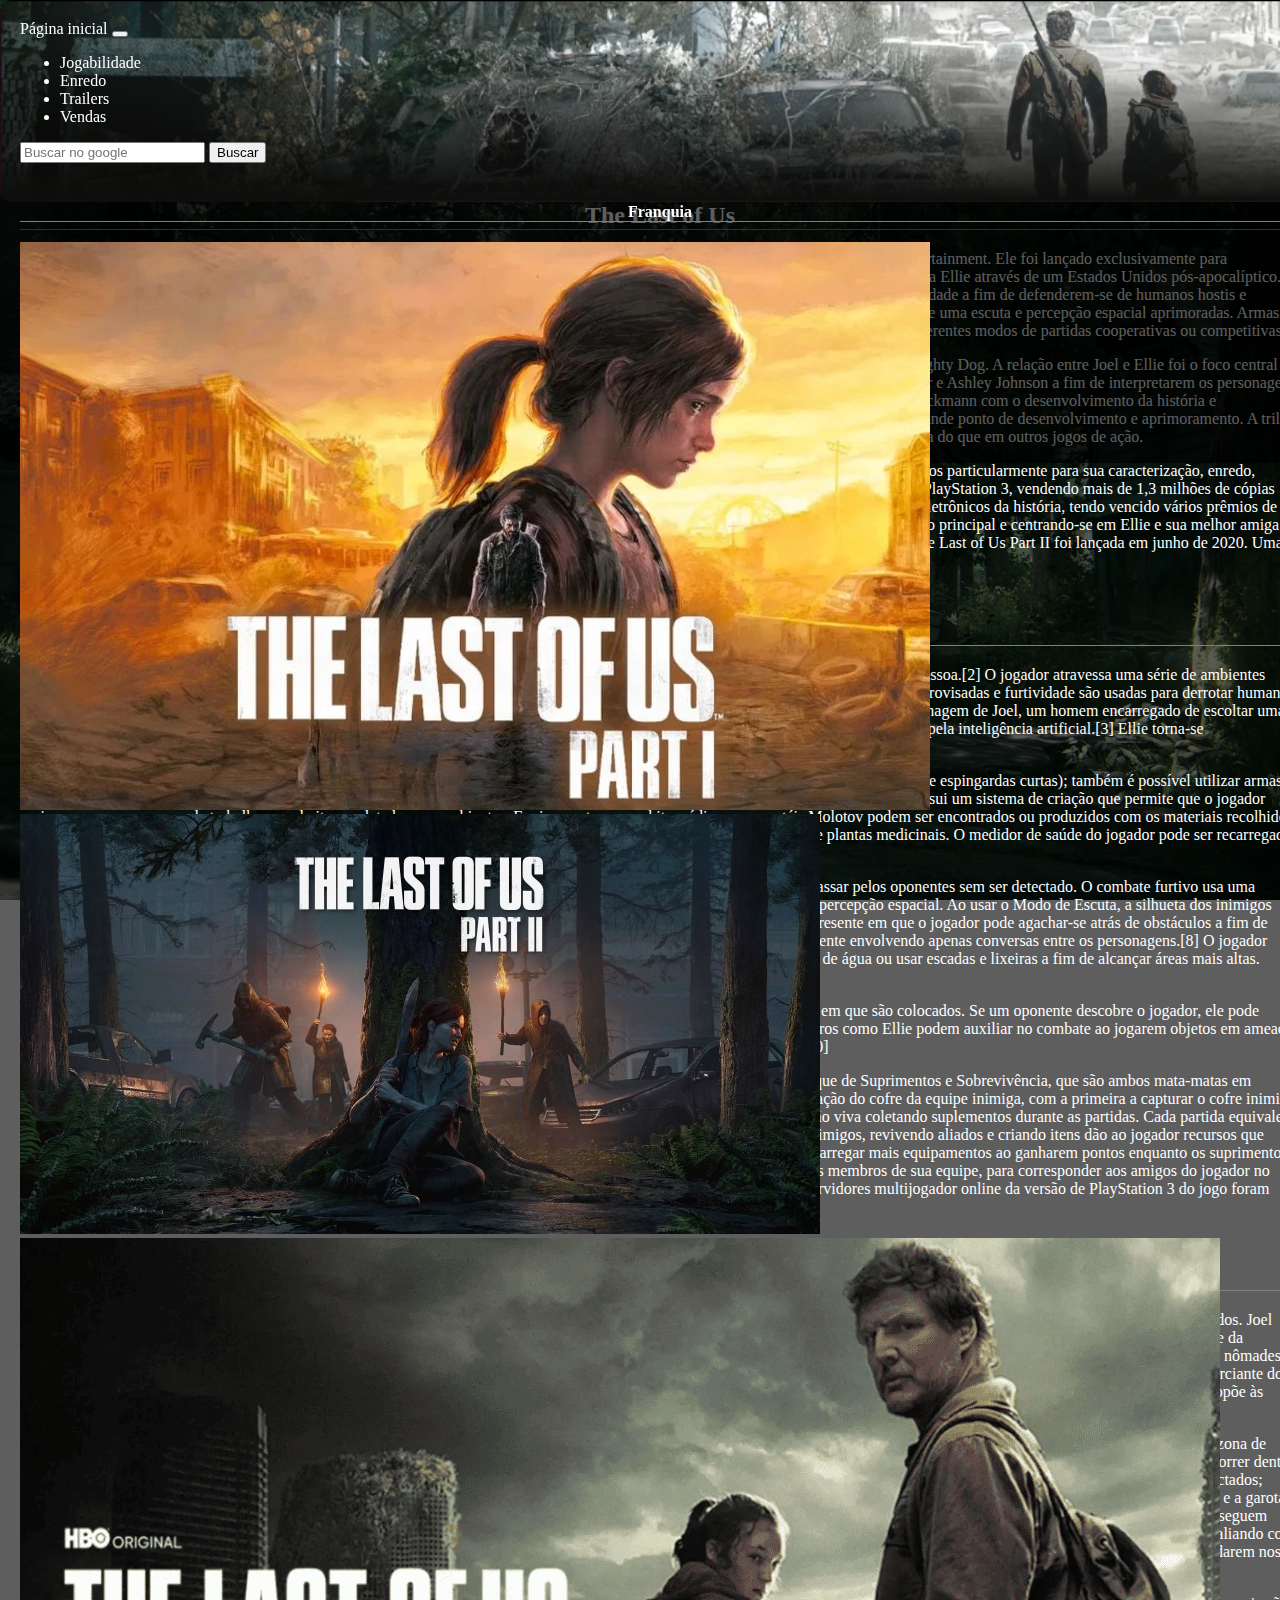
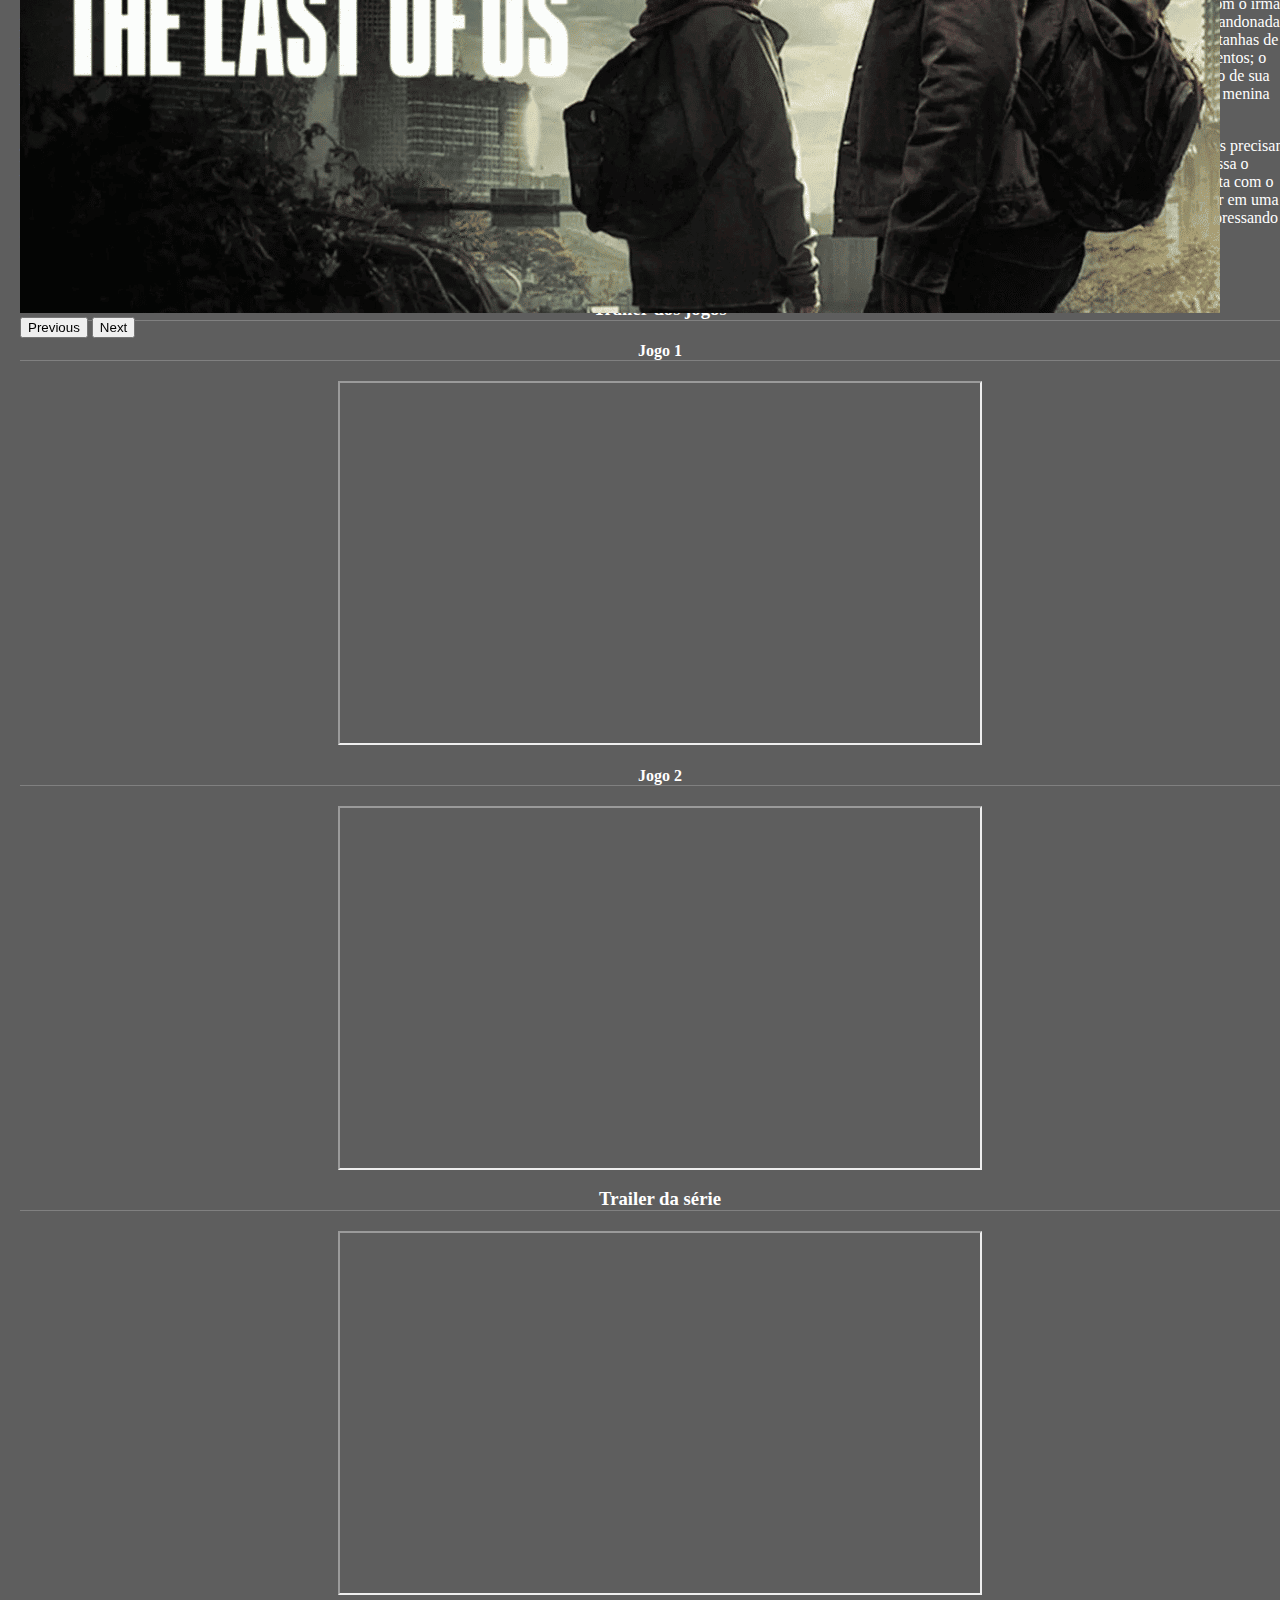
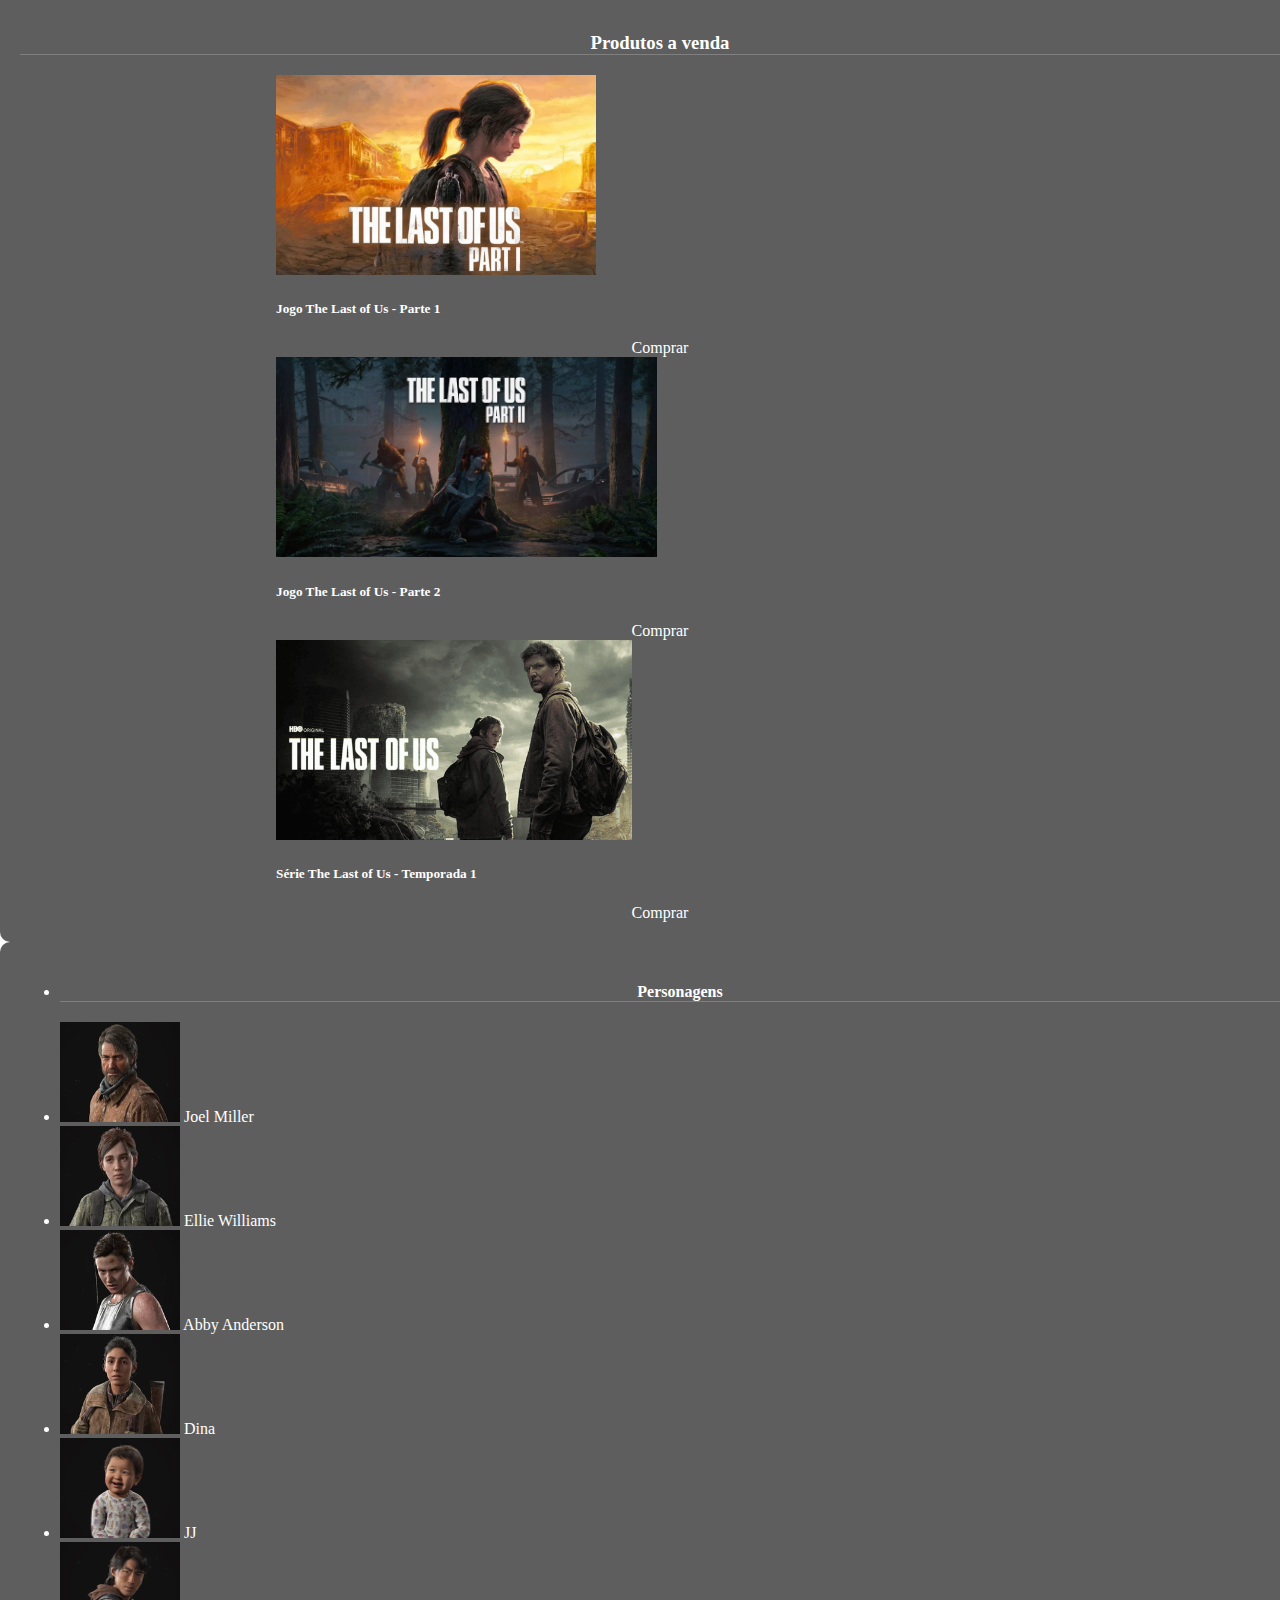
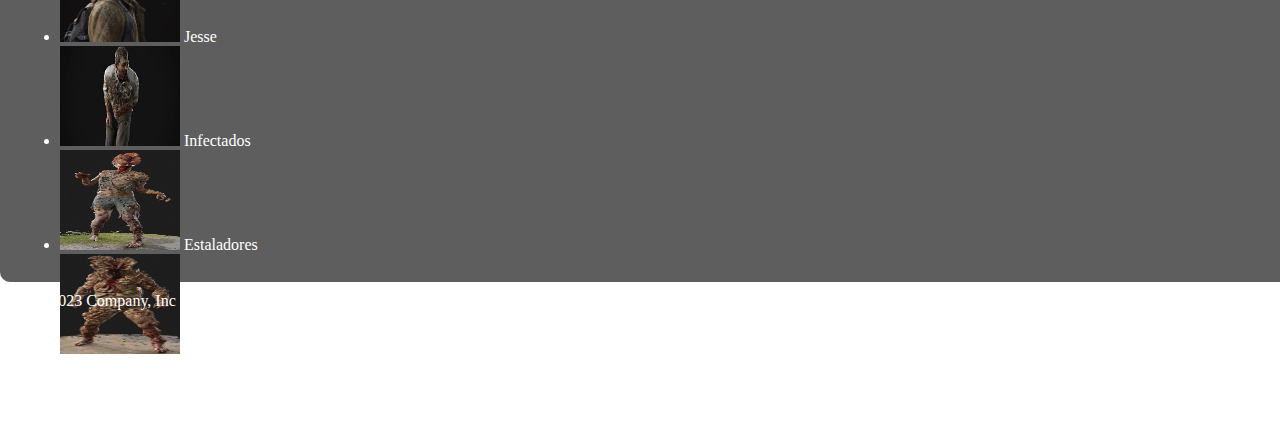
==== index.html @ 2c855636 "Site concluido" ====
<!DOCTYPE html>
<html lang="pt-br">

<head>
    <meta charset="UTF-8">
    <meta name="viewport" content="width=device-width, initial-scale=1.0">
    <title>Document</title>
    <link href="https://cdn.jsdelivr.net/npm/bootstrap@5.3.2/dist/css/bootstrap.min.css" rel="stylesheet"
        integrity="sha384-T3c6CoIi6uLrA9TneNEoa7RxnatzjcDSCmG1MXxSR1GAsXEV/Dwwykc2MPK8M2HN" crossorigin="anonymous">
    <link rel="stylesheet" href="style.css">
</head>

<body>

    <div class="container-fluid">
        <div class="row">
            <header>
                <nav class="navbar navbar-expand-lg img-fluid">
                    <div class="container-fluid">
                        <a class="navbar-brand" href="#">Página inicial</a>
                        <button class="navbar-toggler" type="button" data-bs-toggle="collapse"
                            data-bs-target="#navbarSupportedContent" aria-controls="navbarSupportedContent"
                            aria-expanded="false" aria-label="Toggle navigation">
                            <span class="navbar-toggler-icon"></span>
                        </button>
                        <div class="collapse navbar-collapse" id="navbarSupportedContent">
                            <ul class="navbar-nav me-auto mb-2 mb-lg-0">
                                <li class="nav-item">
                                    <a class="nav-link active" onclick="scrollParaElemento('jogabilidade')"
                                        aria-current="page" href="#">Jogabilidade</a>
                                </li>
                                <li class="nav-item">
                                    <a class="nav-link active" onclick="scrollParaElemento('enredo')"
                                        aria-current="page" href="#">Enredo</a>
                                </li>
                                <li class="nav-item">
                                    <a class="nav-link active" onclick="scrollParaElemento('trailer')"
                                        aria-current="page" href="#">Trailers</a>
                                </li>
                                <li class="nav-item">
                                    <a class="nav-link active" onclick="scrollParaElemento('vendas')"
                                        aria-current="page" href="#">Vendas</a>
                                </li>
                            </ul>
                            <form class="d-flex" role="search" action="http://www.google.com/search" method="get">
                                <input class="form-control me-2" type="text" placeholder="Buscar no google"
                                    aria-label="Search" id="ali" name="q">
                                <button class="btn btn-secondary" type="submit" value="lang_pt">Buscar</button>
                            </form>
                        </div>
                    </div>
                </nav>

            </header>
        </div>

        <div class="container-fluid">
            <div class="row linha-2">
                <nav class="col-md-2 border border-secondary">
                    <h4 class="text-center">Franquia</h4>
                    <div id="carouselExampleInterval" class="carousel slide" data-bs-ride="carousel">
                        <div class="carousel-inner">
                            <div class="carousel-item active" data-bs-interval="10000">
                                <img src="./assets/jogo_pt1.webp" class="d-block w-100" alt="Jogo TLOU parte 1">
                            </div>
                            <div class="carousel-item" data-bs-interval="2000">
                                <img src="./assets/jogo_pt2.webp" class="d-block w-100" alt="Jogo TLOU parte 2">
                            </div>
                            <div class="carousel-item">
                                <img src="./assets/serie_tlou.png" class="d-block w-100" alt="Serie TLOU 1 temporada">
                            </div>
                        </div>
                        <button class="carousel-control-prev" type="button" data-bs-target="#carouselExampleInterval"
                            data-bs-slide="prev">
                            <span class="carousel-control-prev-icon" aria-hidden="true"></span>
                            <span class="visually-hidden">Previous</span>
                        </button>
                        <button class="carousel-control-next" type="button" data-bs-target="#carouselExampleInterval"
                            data-bs-slide="next">
                            <span class="carousel-control-next-icon" aria-hidden="true"></span>
                            <span class="visually-hidden">Next</span>
                        </button>
                    </div>

                </nav>

                <main class="col-md-8 offset-md-2 border border-secondary">
                    <h2>The Last of Us</h2>

                    <p>The Last of Us é um jogo eletrônico de ação-aventura e sobrevivência desenvolvido pela Naughty
                        Dog e
                        publicado pela Sony Computer Entertainment. Ele foi lançado exclusivamente para PlayStation 3 em
                        14
                        de
                        junho de 2013. Na história, os jogadores controlam Joel, um homem encarregado de escoltar uma
                        adolescente chamada Ellie através de um Estados Unidos pós-apocalíptico. The Last of Us é jogado
                        a
                        partir de uma perspectiva em terceira pessoa, com os jogadores usando armas de fogo, armas
                        improvisadas
                        e furtividade a fim de defenderem-se de humanos hostis e criaturas canibalísticas infectadas por
                        uma
                        mutação do fungo Cordyceps. Um "Modo de Escuta" permite a localização de inimigos por meio de
                        uma
                        escuta
                        e percepção espacial aprimoradas. Armas podem ser melhoradas usando itens recolhidos do
                        ambiente. Há
                        um
                        modo multijogador online em que até oito jogadores podem entrar em diferentes modos de partidas
                        cooperativas ou competitivas.</p>

                    <p>O desenvolvimento de The Last of Us começou em 2009 logo depois da finalização de Uncharted 2:
                        Among
                        Thieves, o título anterior da Naughty Dog. A relação entre Joel e Ellie foi o foco central do
                        jogo,
                        com
                        todos os outros elementos de história e jogabilidade desenvolvendo-se ao seu redor. A equipe
                        criativa
                        escolheu os atores Troy Baker e Ashley Johnson a fim de interpretarem os personagens principais,
                        que
                        realizaram a captura de movimentos e dublagem para seus respectivos papéis. Ambos auxiliaram o
                        diretor
                        de criação Neil Druckmann com o desenvolvimento da história e personagens. Novos motores de jogo
                        foram
                        criados para satisfazer as necessidades técnicas, com a inteligência artificial de Ellie sendo
                        um
                        grande
                        ponto de desenvolvimento e aprimoramento. A trilha sonora original foi composta por Gustavo
                        Santaolalla,
                        enquanto os efeitos sonoros assumiram um ponto de vista mais naturalista e minimalista do que em
                        outros
                        jogos de ação.</p>

                    <p>The Last of Us foi anunciado em 2011, gerando grande expectativa. Ele foi aclamado pela crítica
                        especializada, com elogios sendo direcionados particularmente para sua caracterização, enredo,
                        subtexto,
                        exploração da condição humana e representação de personagens femininas. O título tornou-se um
                        dos
                        jogos
                        mais bem vendidos do PlayStation 3, vendendo mais de 1,3 milhões de cópias apenas em sua
                        primeira
                        semana
                        e mais de oito milhões depois de catorze meses. The Last of Us é considerado como um dos
                        melhores
                        jogos
                        eletrônicos da história, tendo vencido vários prêmios de Jogo do Ano. Um conteúdo para download
                        chamado
                        Left Behind foi lançado em fevereiro de 2014, com sua história se passando antes do jogo
                        principal e
                        centrando-se em Ellie e sua melhor amiga Riley. Uma remasterização intitulada The Last of Us
                        Remastered
                        foi lançada em julho de 2014 para PlayStation 4, enquanto sua sequência The Last of Us Part II
                        foi
                        lançada em junho de 2020. Uma recriação, intitulada The Last of Us Part I, foi lançada em
                        setembro
                        de
                        2022 para PlayStation 5 e, posteriormente, para Microsoft Windows.</p>
                    <br>

                    <h3 id="jogabilidade">Jogabilidade</h3>

                    <p>The Last of Us é um jogo eletrônico pós-apocalíptico de ação-aventura e sobrevivência apresentado
                        a
                        partir de uma perspectiva em terceira pessoa.[2] O jogador atravessa uma série de ambientes
                        arruinados,
                        passando por locais variados como cidades, florestas, edifícios e esgotos a fim de avançar pela
                        história. Armas de fogo, armas improvisadas e furtividade são usadas para derrotar humanos
                        hostis e
                        criaturas canibalísticas infectadas por uma mutação do fungo Cordyceps. O jogador controla
                        durante a
                        maior parte da história o personagem de Joel, um homem encarregado de escoltar uma garota
                        chamada
                        Ellie
                        através dos Estados Unidos; ela e outros companheiros ocasionais encontrados no decorrer da
                        narrativa
                        são controlados pela inteligência artificial.[3] Ellie torna-se temporariamente a personagem
                        jogável
                        durante um único segmento da história.</p>

                    <p>O jogador usa no combate tanto armas de longo alcance (como rifles, espingardas e arcos) quanto
                        de
                        curto
                        alcance (como pistolas, revólveres e espingardas curtas); também é possível utilizar armas
                        brancas
                        (como
                        canos e tacos de beisebol). Garrafas e tijolos podem ser jogados para distrair, tontear ou
                        atacar
                        inimigos.[5] The Last of Us possui um sistema de criação que permite que o jogador aprimore
                        armas em
                        mesas de trabalho usando itens coletados nos ambientes. Equipamentos como kits médicos e
                        coquetéis
                        Molotov podem ser encontrados ou produzidos com os materiais recolhidos. Habilidades físicas,
                        como o
                        tamanho do medidor de saúde e velocidade de criação, podem ser melhoradas ao coletar pílulas e
                        plantas
                        medicinais. O medidor de saúde do jogador pode ser recarregado por meio de kits médicos caso o
                        personagem tome algum dano.[6]</p>

                    <p>Apesar do jogador ter a opção de atacar os inimigos diretamente, ele também pode empregar táticas
                        furtivas para atacar ou passar pelos oponentes sem ser detectado. O combate furtivo usa uma
                        mecânica
                        chamada de "Modo de Escuta", que permite que o jogador localize inimigos por meio de uma escuta
                        aprimorada e percepção espacial. Ao usar o Modo de Escuta, a silhueta dos inimigos torna-se
                        visível,
                        permitindo que o jogador veja adversários em diferentes locais.[1] Um sistema de cobertura
                        dinâmico
                        está
                        presente em que o jogador pode agachar-se atrás de obstáculos a fim de obter uma vantagem tática
                        durante
                        o combate.[7] The Last of Us possui diversos períodos sem nenhum combate, frequentemente
                        envolvendo
                        apenas conversas entre os personagens.[8] O jogador resolve quebra-cabeças simples, como
                        utilizar
                        painéis flutuantes para transportar Ellie, que não sabe nadar, através de corpos de água ou usar
                        escadas
                        e lixeiras a fim de alcançar áreas mais altas. Colecionáveis de história, como bilhetes, mapas e
                        quadrinhos, podem ser encontrados e vistos em um menu.[9]</p>

                    <p>O jogo contém um sistema de inteligência artificial em que inimigos humanos hostis reagem a
                        qualquer
                        situação de combate em que são colocados. Se um oponente descobre o jogador, ele pode chamar por
                        ajuda
                        ou tirar vantagem do jogador quando este está distraído, sem munição ou no meio de uma luta.
                        Companheiros como Ellie podem auxiliar no combate ao jogarem objetos em ameaças com o objetivo
                        de
                        tonteá-las, revelando a localização de inimigos ou usando uma faca e pistola para atacarem
                        adversários.[10]</p>

                    <p>O multijogador online permite que até oito jogadores participem de partidas competitivas. Existem
                        três
                        modos jogavéis: Ataque de Suprimentos e Sobrevivência, que são ambos mata-matas em equipes, com
                        o
                        último
                        sem a opção de renascimento;[11] e Interrogação que consiste em duas equipes investigando a
                        localização
                        do cofre da equipe inimiga, com a primeira a capturar o cofre inimigo vencendo.[12] Em todos os
                        modos,
                        os jogadores deviam escolher uma facção, Caçadores ou Vaga-Lumes, e manter sua facção viva
                        coletando
                        suplementos durante as partidas. Cada partida equivale a um dia; ao sobreviver doze "semanas",
                        os
                        jogadores completam sua jornada e podem re-escolher sua facção.[13] Matando inimigos, revivendo
                        aliados
                        e criando itens dão ao jogador recursos que podem ser convertidos em suprimentos; suprimentos
                        também
                        podem ser retirados de corpos inimigos. Os jogadores podem carregar mais equipamentos ao
                        ganharem
                        pontos
                        enquanto os suprimentos de sua equipe crescem. Os jogadores podem conectar seu jogo à sua conta
                        do
                        Facebook, na qual altera o nome e os rostos dos membros de sua equipe, para corresponder aos
                        amigos
                        do
                        jogador no Facebook.[14] Os jogadores podem personalizar seus personagens com chapéus,
                        capacetes,
                        máscaras e emblemas.[15] Os servidores multijogador online da versão de PlayStation 3 do jogo
                        foram
                        fechados em 3 de setembro de 2019.[16]</p>
                    <br>

                    <h3 id="enredo">Enredo</h3>
                    <p>Um surto de uma mutação do fungo Cordyceps arrasa os Estados Unidos em setembro de 2013,
                        transformando
                        seus hospedeiros humanos em monstros canibalísticos chamados de Infectados. Joel foge do caos
                        dos
                        subúrbios de Austin, Texas, junto com seu irmão Tommy e sua filha Sarah. Esta acaba baleada por
                        um
                        soldado durante a fuga e morre nos braços do pai.[17] A maior parte da civilização humana acaba
                        destruída no decorrer dos vinte anos seguintes. Sobreviventes vivem em zonas de quarentena
                        altamente
                        policiadas, em assentamentos independentes e em grupos nômades. Joel passa a trabalhar como
                        contrabandista junto com sua parceira Tess na zona de quarentena de Boston, Massachusetts, uma
                        das
                        últimas ainda funcionando. Eles caçam Robert, um comerciante do mercado negro, a fim de
                        recuperar um
                        carregamento roubado de armas. Robert é morto por Tess, porém antes revela ter trocado as armas
                        com
                        os
                        Vaga-Lumes, uma milícia rebelde que se opõe às autoridades da zona de quarentena.[18]</p>

                    <p>Marlene, a líder dos Vaga-Lumes, promete dobrar as provisões em troca dos dois levarem a garota
                        adolescente Ellie para os Vaga-Lumes escondidos dentro do capitólio de Boston fora da zona de
                        quarentena.[18] Joel, Tess e Ellie escapam durante a noite, porém descobrem que a menina está
                        infectada
                        depois de serem revistados por uma patrulha. Uma infecção completa costuma ocorrer dentro de
                        dois
                        dias,
                        porém Ellie afirma ter sido infectada três semanas antes e que a sua imunidade pode levar a uma
                        cura. O
                        trio consegue chegar em seu destino após enfrentarem hordas de Infectados; porém, descobrem que
                        os
                        agentes Vaga-Lumes foram assassinados. Tess revela que foi mordida e infectada, acreditando na
                        importância de Ellie e se sacrificando a fim de garantir que Joel e a garota possam escapar. Ele
                        decide
                        encontrar Tommy, um ex-Vaga-Lume, na esperança de poder localizar os membros restantes da
                        milícia.[19]
                        Os dois vão para a fictícia cidade de Lincoln, e conseguem adquirir um veículo com o auxílio de
                        Bill, um
                        contrabandista conhecido de Joel.[20] Eles dirigem até Pittsburgh, Pensilvânia, porém são
                        emboscados
                        por
                        bandidos. Joel e Ellie acabam se aliando com os irmãos Henry e Sam; que também estavam em busca
                        dos
                        Vaga-Lumes, porém durante a fuga da cidade, Sam acaba sendo mordido, porém esconde a verdade dos
                        restantes. Ao se hospedarem nos subúrbios abandonados, a infecção toma conta de Sam e ele ataca
                        Ellie,
                        porém Henry o mata e em seguida comete suicídio.[21][22]</p>

                    <p>No outono, Joel e Ellie conseguem encontrar Tommy em Jackson, Wyoming, onde ele montou um
                        assentamento
                        fortificado perto de uma usina hidroelétrica. Joel contempla deixar Ellie com o irmão, porém ela
                        o
                        confronta sobre Sarah e ambos decidem permanecer juntos. Tommy os direciona para a Universidade
                        do
                        Leste
                        de Boulder, Colorado.[23] Os dois encontram a universidade abandonada, porém descobrem que os
                        Vaga-Lumes
                        mudaram-se para um hospital de Salt Lake City, Utah. Eles são atacados por bandidos e Joel acaba
                        seriamente ferido.[24] A dupla se abriga nas montanhas de Lakeside durante o inverno. Joel fica
                        à
                        beira
                        da morte e depende dos cuidados de Ellie. Ela caça por comida, conhecendo David e James,
                        catadores
                        dispostos a trocar comida por medicamentos; o primeiro revela que os bandidos da universidade
                        faziam
                        parte de seu grupo. Ellie consegue afastar o grupo de David para longe de Joel, mas é capturada
                        e
                        David
                        tenta recrutá-la para dentro de sua seita canibal. Ela mata James e escapa, porém David a prende
                        dentro
                        de um restaurante em chamas. Enquanto isso, Joel recupera-se dos ferimentos e parte à procura de
                        Ellie.
                        Ele alcança a menina enquanto esta mata David, com os dois partindo em seguida.[25]</p>

                    <p>Joel e Ellie chegam em Salt Lake City e são capturados pelos Vaga-Lumes e levados para o
                        hospital.[26]
                        Marlene revela a Joel que Ellie está sendo preparada para uma cirurgia: os médicos precisam
                        remover
                        a
                        parte infectada do cérebro dela na esperança de poder produzir uma vacina para a infecção, porém
                        esse
                        procedimento irá matá-la. Não disposto a deixar Ellie morrer, Joel atravessa o hospital
                        assassinando
                        brutalmente grande parte dos Vaga-Lumes, até alcançar a sala de cirurgia e levar a menina
                        inconsciente
                        até a garagem, onde é confrontado por Marlene, quem ele mata com o objetivo de impedir que os
                        Vaga-Lumes
                        os persigam. mente para Ellie afirmando que os Vaga-Lumes já tinham encontrado muitas outras
                        pessoas
                        imunes, porém foram incapazes de chegar em uma cura e assim pararam de tentar.[27] Os dois
                        chegam no
                        lado de fora do assentamento de Tommy. Ellie revela que estava junto com sua melhor amiga no
                        momento
                        em
                        que foi infectada, expressando culpa por ter sobrevivido.[28] Joel, seguindo o pedido da menina,
                        jura
                        que sua história sobre os Vaga-Lumes era verdadeira.[29]</p>
                    <br>

                    <h3 id="trailer">Trailer dos jogos</h3>
                    <h4 class="text-center">Jogo 1</h4>
                    <div class="centralizar">
                        <iframe width="640" height="360" src="https://www.youtube.com/embed/Ukf7mdb7O4o"
                            title="The Last of Us Part I - Trailer de Lançamento | PS5"
                            allow="accelerometer; autoplay; clipboard-write; encrypted-media; gyroscope; picture-in-picture; web-share"
                            allowfullscreen></iframe>
                    </div>

                    <h4 class="text-center">Jogo 2</h4>
                    <div class="centralizar">
                        <iframe width="640" height="360" src="https://www.youtube.com/embed/DRf0IGOrf34"
                            title="The Last of Us Part II Remasterizado - Trailer de Anúncio | PS5"
                            allow="accelerometer; autoplay; clipboard-write; encrypted-media; gyroscope; picture-in-picture; web-share"
                            allowfullscreen></iframe>
                    </div>

                    <h3>Trailer da série</h3>
                    <div class="centralizar">
                        <iframe width="640" height="360" src="https://www.youtube.com/embed/lW5kiEUVlpo"
                            title="The Last of Us - Trailer Oficial"
                            allow="accelerometer; autoplay; clipboard-write; encrypted-media; gyroscope; picture-in-picture; web-share"
                            allowfullscreen></iframe>
                    </div>
                    <br>


                    <h3 id="vendas">Produtos a venda</h3>
                    <div class="centralizar">
                        <div class="card-group">
                            <div class="card">
                                <img src="./assets/jogo_pt1.webp" class="card-img-top" alt="TLOU jogo 1">
                                <div class="card-body">
                                    <h5 class="card-title text-center">Jogo The Last of Us - Parte 1</h5>
                                </div>
                                <div class="card-footer centralizar">
                                    <a href="https://store.epicgames.com/pt-BR/p/the-last-of-us-part-1"
                                        class="btn btn-primary">Comprar</a>
                                </div>
                            </div>
                            <div class="card">
                                <img src="./assets/jogo_pt2.webp" class="card-img-top" alt="TLOU jogo 2">
                                <div class="card-body">
                                    <h5 class="card-title text-center">Jogo The Last of Us - Parte 2</h5>
                                </div>
                                <div class="card-footer centralizar">
                                    <a href="https://www.amazon.com.br/Last-Us-Part-II-PS4/dp/B01LTI9IEU/ref=sr_1_3?crid=1X4L4X8LB4Q7C&keywords=the+last+of+us+part+2&qid=1701133429&s=videogames&sprefix=the+last+os%2Cvideogames%2C258&sr=1-3"
                                        class="btn btn-primary">Comprar</a>
                                </div>
                            </div>
                            <div class="card">
                                <img src="./assets/serie_tlou.png" class="card-img-top" alt="TLOU série">
                                <div class="card-body">
                                    <h5 class="card-title text-center">Série The Last of Us - Temporada 1</h5>
                                </div>
                                <div class="card-footer centralizar">
                                    <a href="https://www.amazon.com/Last-Us-Complete-First-Season/dp/B0BYP9DZGV"
                                        class="btn btn-primary">Comprar</a>
                                </div>
                            </div>
                        </div>
                    </div>

                </main>

                <aside class="col-md-2 border border-secondary personagens">
                    <ul class="list-group-flush">
                        <li class="list-group-item">
                            <h4>Personagens</h4>
                        </li>
                        <li class="list-group-item">
                            <a href="https://thelastofus.fandom.com/wiki/Joel_Miller">
                                <img src="./assets/joel.webp" class="rounded-start-circle" alt="Joel">
                                Joel Miller
                            </a>
                        </li>
                        <li class="list-group-item">
                            <a href="https://thelastofus.fandom.com/wiki/Ellie_Williams">
                                <img src="./assets/ellie.webp" class="rounded-start-circle" alt="">
                                Ellie Williams</a>
                        </li>
                        <li class="list-group-item">
                            <a href="https://thelastofus.fandom.com/wiki/Abby_Anderson">
                                <img src="./assets/abby.webp" class="rounded-start-circle" alt="">
                                Abby Anderson</a>
                        </li>
                        <li class="list-group-item">
                            <a href="https://thelastofus.fandom.com/wiki/Dina">
                                <img src="./assets/dina.webp" class="rounded-start-circle" alt="">
                                Dina</a>
                        </li>
                        <li class="list-group-item">
                            <a href="https://thelastofus.fandom.com/wiki/JJ">
                                <img src="./assets/jj.webp" class="rounded-start-circle" alt="">
                                JJ</a>
                        </li>
                        <li class="list-group-item">
                            <a href="https://thelastofus.fandom.com/wiki/Jesse">
                                <img src="./assets/jesse.webp" class="rounded-start-circle" alt="">
                                Jesse</a>
                        </li>
                        <li class="list-group-item">
                            <a href="https://thelastofus.fandom.com/wiki/Infected">
                                <img src="./assets/infectados.jpeg" class="rounded-start-circle" alt="">
                                Infectados</a>
                        </li>
                        <li class="list-group-item">
                            <a href="https://thelastofus.fandom.com/wiki/Clicker">
                                <img src="./assets/clicker.webp" class="rounded-start-circle" alt="">
                                Estaladores</a>
                        </li>
                        <li class="list-group-item">
                            <a href="https://thelastofus.fandom.com/wiki/Bloater">
                                <img src="./assets/baiacu.webp" class="rounded-start-circle" alt="">
                                Baiacu</a>
                        </li>


                    </ul>
                </aside>



            </div>
        </div>



        <div class="row"></div>

        <div class="container">
            <footer class="d-flex flex-wrap justify-content-between align-items-center py-3 my-4 border-top">
                <div class="col-md-4 d-flex align-items-center">
                    <a href="/" class="mb-3 me-2 mb-md-0 text-decoration-none lh-1">
                        <svg class="bi" width="30" height="24">
                            <use xlink:href="#bootstrap" />
                        </svg>
                    </a>
                    <span class="mb-3 mb-md-0 ">&copy; 2023 Company, Inc</span>
                </div>

                <ul class="nav col-md-4 justify-content-end list-unstyled d-flex">
                    <li class="ms-3"><a href="#"><svg class="bi" width="24" height="24">
                                <use xlink:href="#twitter" />
                            </svg></a></li>
                    <li class="ms-3"><a href="#"><svg class="bi" width="24" height="24">
                                <use xlink:href="#instagram" />
                            </svg></a></li>
                    <li class="ms-3"><a href="#"><svg class="bi" width="24" height="24">
                                <use xlink:href="#facebook" />
                            </svg></a></li>
                </ul>
            </footer>
        </div>

    </div>









    <script src="https://cdn.jsdelivr.net/npm/bootstrap@5.3.2/dist/js/bootstrap.bundle.min.js"
        integrity="sha384-C6RzsynM9kWDrMNeT87bh95OGNyZPhcTNXj1NW7RuBCsyN/o0jlpcV8Qyq46cDfL"
        crossorigin="anonymous"></script>

    <script>
        function scrollParaElemento(elementId) {
            var elemento = document.getElementById(elementId);

            if (elemento) {
                var posicao = elemento.offsetTop - 180; // ajuste de 100px acima do elemento
                window.scrollTo({
                    top: posicao,
                    behavior: 'smooth' // rolar suavemente
                });
            }
        }


    </script>
</body>

</html>
---- style.css ----
body a, .navbar-brand, .navbar-nav{
    color: white !important; 
    text-decoration: none;
}

body a:hover{
    text-decoration:underline;
    color: white !important;
}



.navbar{
    background-image: url('./assets/header.png');
    background-size: cover;
    background-repeat: no-repeat;
    height: 162px;
    width: 100vw;
    position: fixed;
    z-index: 1000;
}






.personagens .list-group-item img{
    height: 100px;
    width: 120px;
}



.conteudo{
    padding: 20px;
    margin-top: 70px;
}



aside {
    background-color: #f0f0f0a6;
    border-radius: 10px;
    padding: 10px;
    max-height: 100vh;
}

nav{
    max-height: 29vh;
    border-radius: 10px;
    position: fixed;
}


main{
    background-color: #f0f0f0a6;
    border-radius: 10px;
    
}

.linha-2{
    margin-top: 162px !important;

}



h2, h3, h4{
    border-bottom: 1px solid grey;
    text-align: center;
    margin-bottom: 20px;
}

.centralizar{

    align-items: center;
    display: flex;
    flex-direction: column;
}

body{
    margin: 0px;
    padding: 0px;
    height: 100%;
    background-image: url('./assets/wallpaperflare.com_wallpaper.jpg');
    background-size: cover;
    background-position: center;
    display: flex;
    flex-direction: column;
    background-attachment: fixed;
    color: white;
}

nav, main, aside{
    padding: 20px;
    width: 100vw;
    background-color: rgba(0, 0, 0, 0.63);
    color:white;
}

footer{
    color: white;
}

.card-group{
    width: 60%;
}

.card-group img{
    height: 200px;
}




@media (max-width: 425px){
    aside{
        max-height: 100%;
    }

    iframe{
        width: 320px;
        height: 180px;
    }

    .navbar{
    background-image: url('./assets/header3.png');
    background-size: cover;
    background-repeat: no-repeat;
    height: 162px;
    width: 100vw;
    position: fixed;
    z-index: 1000;
    }

    nav{
        max-height: 45vh;
        position: inherit;
    } 
    

    .navbar-collapse{
        background-color: rgba(51, 77, 46, 0.705);
        border-radius: 10px;
        padding: 10px;
    }

    nav, main, aside{
        margin-bottom: 10px;
    }
}
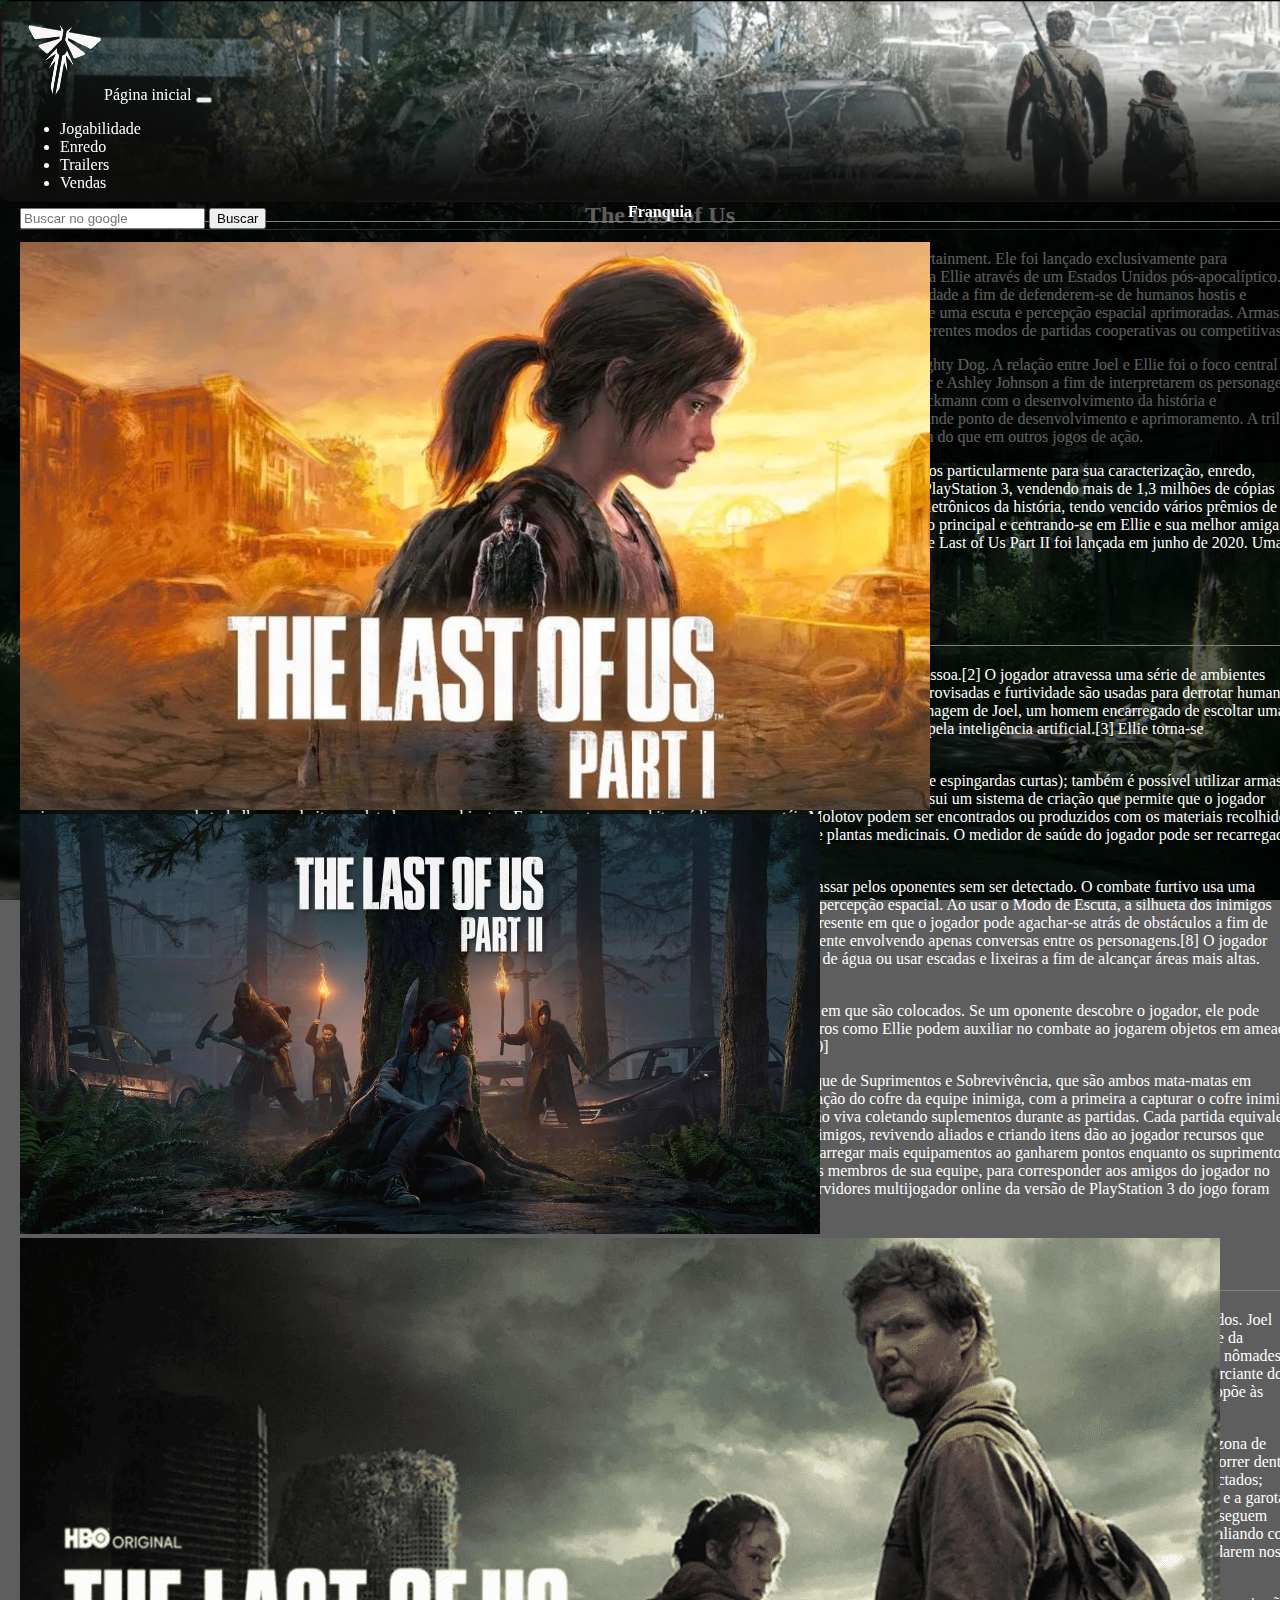
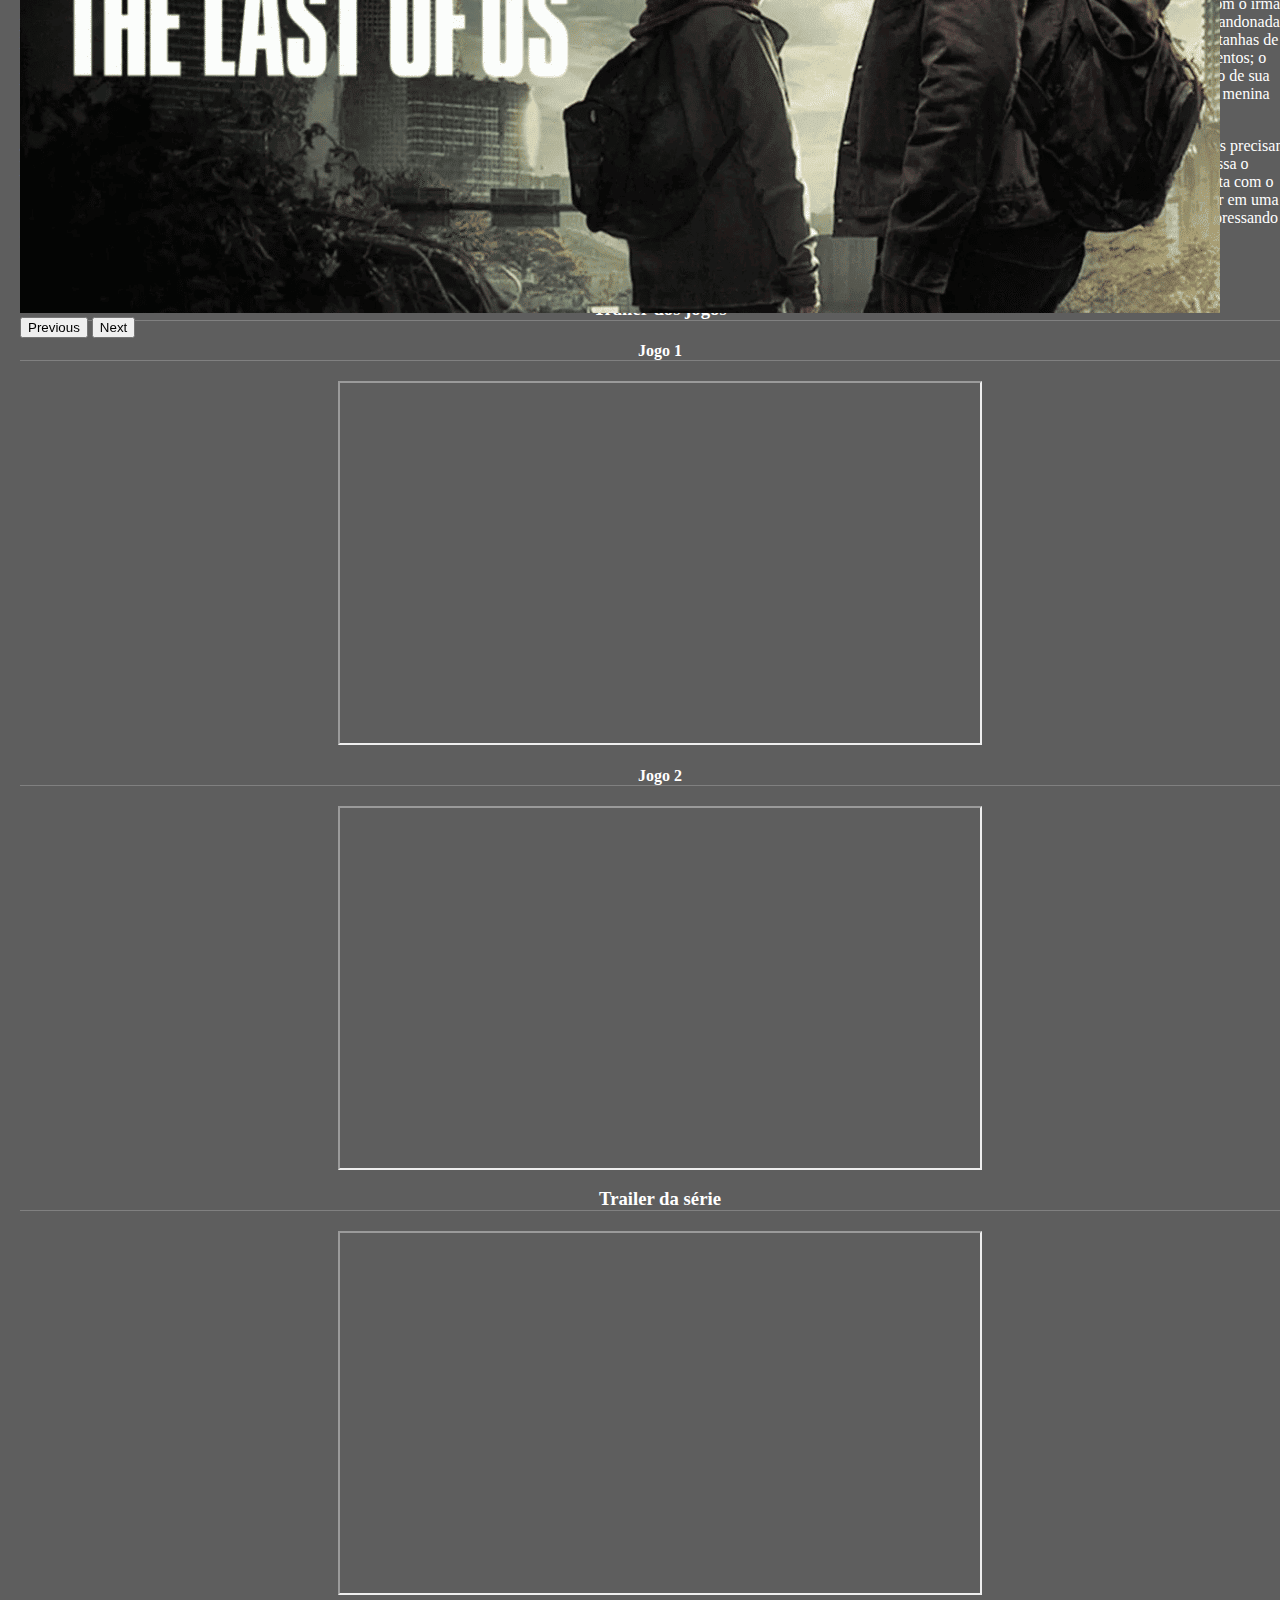
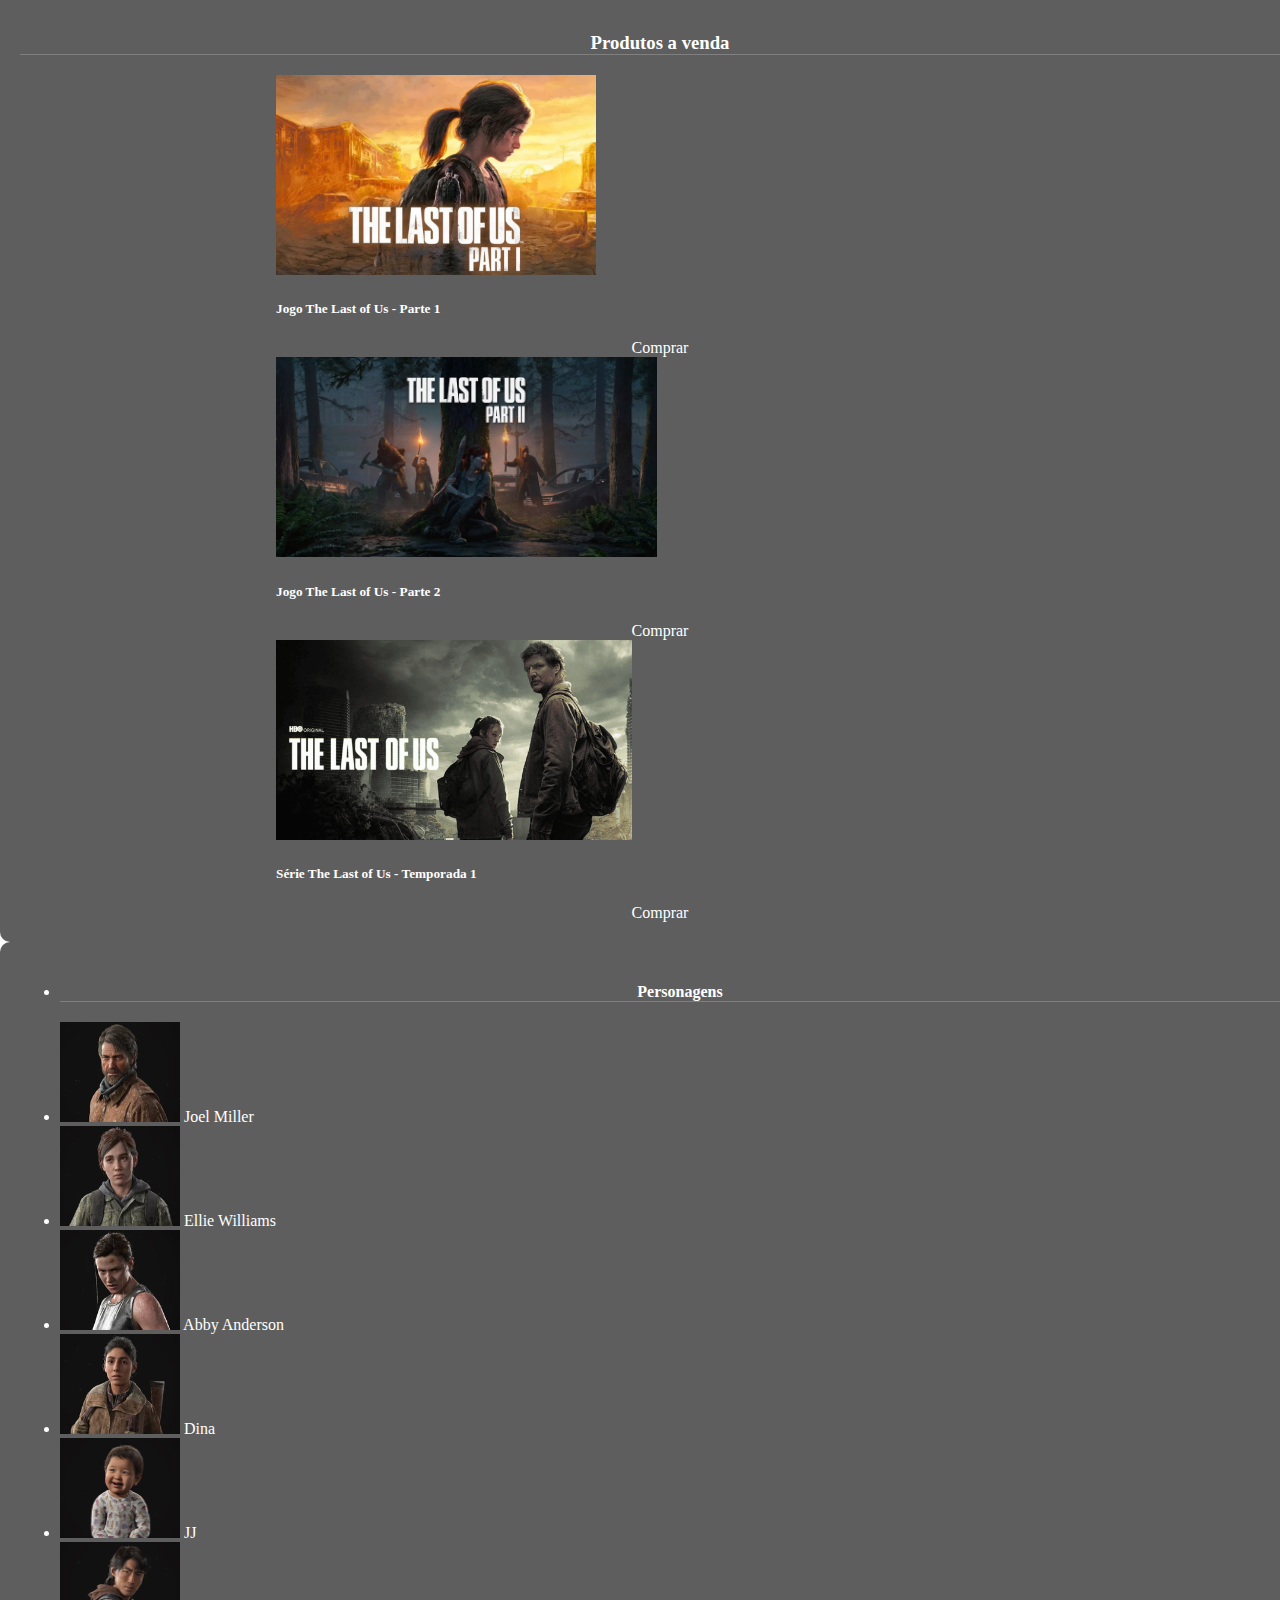
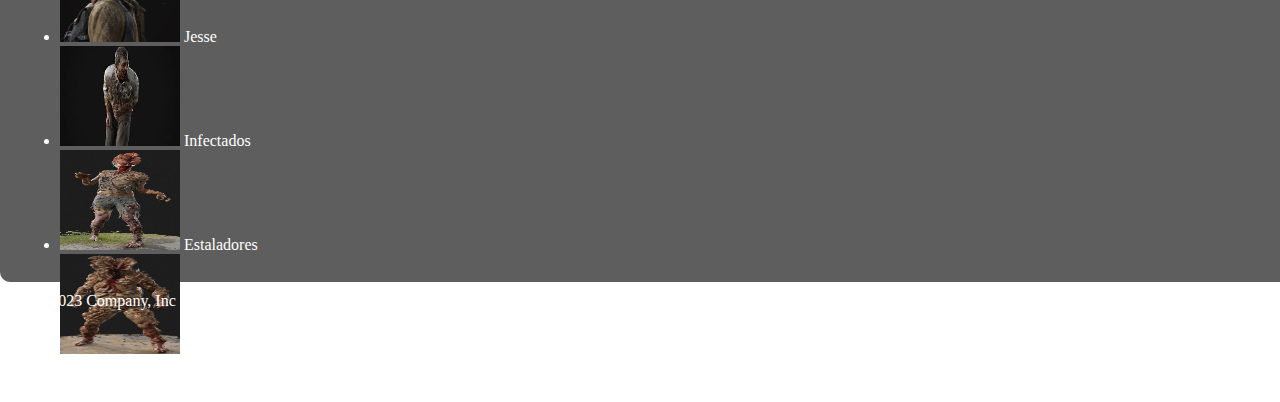
==== commit 6198970c: "Incrementações: - ícones das redes sociais; - menu versão mobile; - destaque no botão versão mobile." ====
--- a/index.html
+++ b/index.html
@@ -4,10 +4,11 @@
 <head>
     <meta charset="UTF-8">
     <meta name="viewport" content="width=device-width, initial-scale=1.0">
-    <title>Document</title>
+    <title>The Last of Us</title>
     <link href="https://cdn.jsdelivr.net/npm/bootstrap@5.3.2/dist/css/bootstrap.min.css" rel="stylesheet"
         integrity="sha384-T3c6CoIi6uLrA9TneNEoa7RxnatzjcDSCmG1MXxSR1GAsXEV/Dwwykc2MPK8M2HN" crossorigin="anonymous">
     <link rel="stylesheet" href="style.css">
+    <link rel="shortcut icon" href="./assets/icon32.png" type="image/x-icon">
 </head>
 
 <body>
@@ -17,7 +18,9 @@
             <header>
                 <nav class="navbar navbar-expand-lg img-fluid">
                     <div class="container-fluid">
-                        <a class="navbar-brand" href="#">Página inicial</a>
+                        <a class="navbar-brand" href="#">
+                            <img src="./assets/icon.png" alt="simbolo vagalumes">
+                            Página inicial</a>
                         <button class="navbar-toggler" type="button" data-bs-toggle="collapse"
                             data-bs-target="#navbarSupportedContent" aria-controls="navbarSupportedContent"
                             aria-expanded="false" aria-label="Toggle navigation">
@@ -45,7 +48,8 @@
                             <form class="d-flex" role="search" action="http://www.google.com/search" method="get">
                                 <input class="form-control me-2" type="text" placeholder="Buscar no google"
                                     aria-label="Search" id="ali" name="q">
-                                <button class="btn btn-secondary" type="submit" value="lang_pt">Buscar</button>
+                                <button class="btn btn-secondary botao-buscar" type="submit"
+                                    value="lang_pt">Buscar</button>
                             </form>
                         </div>
                     </div>
@@ -498,14 +502,23 @@
                 </div>
 
                 <ul class="nav col-md-4 justify-content-end list-unstyled d-flex">
-                    <li class="ms-3"><a href="#"><svg class="bi" width="24" height="24">
-                                <use xlink:href="#twitter" />
+                    <li class="ms-3"><a href="#">
+                            <svg xmlns="http://www.w3.org/2000/svg" width="16" height="16" fill="currentColor"
+                                class="bi bi-twitter-x" viewBox="0 0 16 16">
+                                <path
+                                    d="M12.6.75h2.454l-5.36 6.142L16 15.25h-4.937l-3.867-5.07-4.425 5.07H.316l5.733-6.57L0 .75h5.063l3.495 4.633L12.601.75Zm-.86 13.028h1.36L4.323 2.145H2.865l8.875 11.633Z" />
+                            </svg>
+                        </a></li>
+                    <li class="ms-3"><a href="#"><svg xmlns="http://www.w3.org/2000/svg" width="16" height="16"
+                                fill="currentColor" class="bi bi-instagram" viewBox="0 0 16 16">
+                                <path
+                                    d="M8 0C5.829 0 5.556.01 4.703.048 3.85.088 3.269.222 2.76.42a3.917 3.917 0 0 0-1.417.923A3.927 3.927 0 0 0 .42 2.76C.222 3.268.087 3.85.048 4.7.01 5.555 0 5.827 0 8.001c0 2.172.01 2.444.048 3.297.04.852.174 1.433.372 1.942.205.526.478.972.923 1.417.444.445.89.719 1.416.923.51.198 1.09.333 1.942.372C5.555 15.99 5.827 16 8 16s2.444-.01 3.298-.048c.851-.04 1.434-.174 1.943-.372a3.916 3.916 0 0 0 1.416-.923c.445-.445.718-.891.923-1.417.197-.509.332-1.09.372-1.942C15.99 10.445 16 10.173 16 8s-.01-2.445-.048-3.299c-.04-.851-.175-1.433-.372-1.941a3.926 3.926 0 0 0-.923-1.417A3.911 3.911 0 0 0 13.24.42c-.51-.198-1.092-.333-1.943-.372C10.443.01 10.172 0 7.998 0h.003zm-.717 1.442h.718c2.136 0 2.389.007 3.232.046.78.035 1.204.166 1.486.275.373.145.64.319.92.599.28.28.453.546.598.92.11.281.24.705.275 1.485.039.843.047 1.096.047 3.231s-.008 2.389-.047 3.232c-.035.78-.166 1.203-.275 1.485a2.47 2.47 0 0 1-.599.919c-.28.28-.546.453-.92.598-.28.11-.704.24-1.485.276-.843.038-1.096.047-3.232.047s-2.39-.009-3.233-.047c-.78-.036-1.203-.166-1.485-.276a2.478 2.478 0 0 1-.92-.598 2.48 2.48 0 0 1-.6-.92c-.109-.281-.24-.705-.275-1.485-.038-.843-.046-1.096-.046-3.233 0-2.136.008-2.388.046-3.231.036-.78.166-1.204.276-1.486.145-.373.319-.64.599-.92.28-.28.546-.453.92-.598.282-.11.705-.24 1.485-.276.738-.034 1.024-.044 2.515-.045v.002zm4.988 1.328a.96.96 0 1 0 0 1.92.96.96 0 0 0 0-1.92zm-4.27 1.122a4.109 4.109 0 1 0 0 8.217 4.109 4.109 0 0 0 0-8.217zm0 1.441a2.667 2.667 0 1 1 0 5.334 2.667 2.667 0 0 1 0-5.334" />
                             </svg></a></li>
-                    <li class="ms-3"><a href="#"><svg class="bi" width="24" height="24">
-                                <use xlink:href="#instagram" />
-                            </svg></a></li>
-                    <li class="ms-3"><a href="#"><svg class="bi" width="24" height="24">
-                                <use xlink:href="#facebook" />
+                    <li class="ms-3"><a href="https://github.com/GiseleBCSantos/Prova-2---Bootstrap"><svg
+                                xmlns="http://www.w3.org/2000/svg" width="16" height="16" fill="currentColor"
+                                class="bi bi-github" viewBox="0 0 16 16">
+                                <path
+                                    d="M8 0C3.58 0 0 3.58 0 8c0 3.54 2.29 6.53 5.47 7.59.4.07.55-.17.55-.38 0-.19-.01-.82-.01-1.49-2.01.37-2.53-.49-2.69-.94-.09-.23-.48-.94-.82-1.13-.28-.15-.68-.52-.01-.53.63-.01 1.08.58 1.23.82.72 1.21 1.87.87 2.33.66.07-.52.28-.87.51-1.07-1.78-.2-3.64-.89-3.64-3.95 0-.87.31-1.59.82-2.15-.08-.2-.36-1.02.08-2.12 0 0 .67-.21 2.2.82.64-.18 1.32-.27 2-.27.68 0 1.36.09 2 .27 1.53-1.04 2.2-.82 2.2-.82.44 1.1.16 1.92.08 2.12.51.56.82 1.27.82 2.15 0 3.07-1.87 3.75-3.65 3.95.29.25.54.73.54 1.48 0 1.07-.01 1.93-.01 2.2 0 .21.15.46.55.38A8.012 8.012 0 0 0 16 8c0-4.42-3.58-8-8-8" />
                             </svg></a></li>
                 </ul>
             </footer>
--- a/style.css
+++ b/style.css
@@ -29,6 +29,7 @@
     height: 100px;
     width: 120px;
 }
+
 
 
 
@@ -111,6 +112,12 @@
     height: 200px;
 }
 
+header img{
+    width: 80px;
+    height: 80px;
+    transform: rotate(10deg)
+}
+
 
 
 
@@ -138,10 +145,14 @@
         max-height: 45vh;
         position: inherit;
     } 
+
+    .buscar-google{
+        margin-right: 100px;
+    }
     
 
-    .navbar-collapse{
-        background-color: rgba(51, 77, 46, 0.705);
+    .navbar-collapse{       
+        background-color: #043414dc; 
         border-radius: 10px;
         padding: 10px;
     }
@@ -149,4 +160,8 @@
     nav, main, aside{
         margin-bottom: 10px;
     }
+
+    .botao-buscar{
+        box-shadow: 2px 2px black;
+    }
 }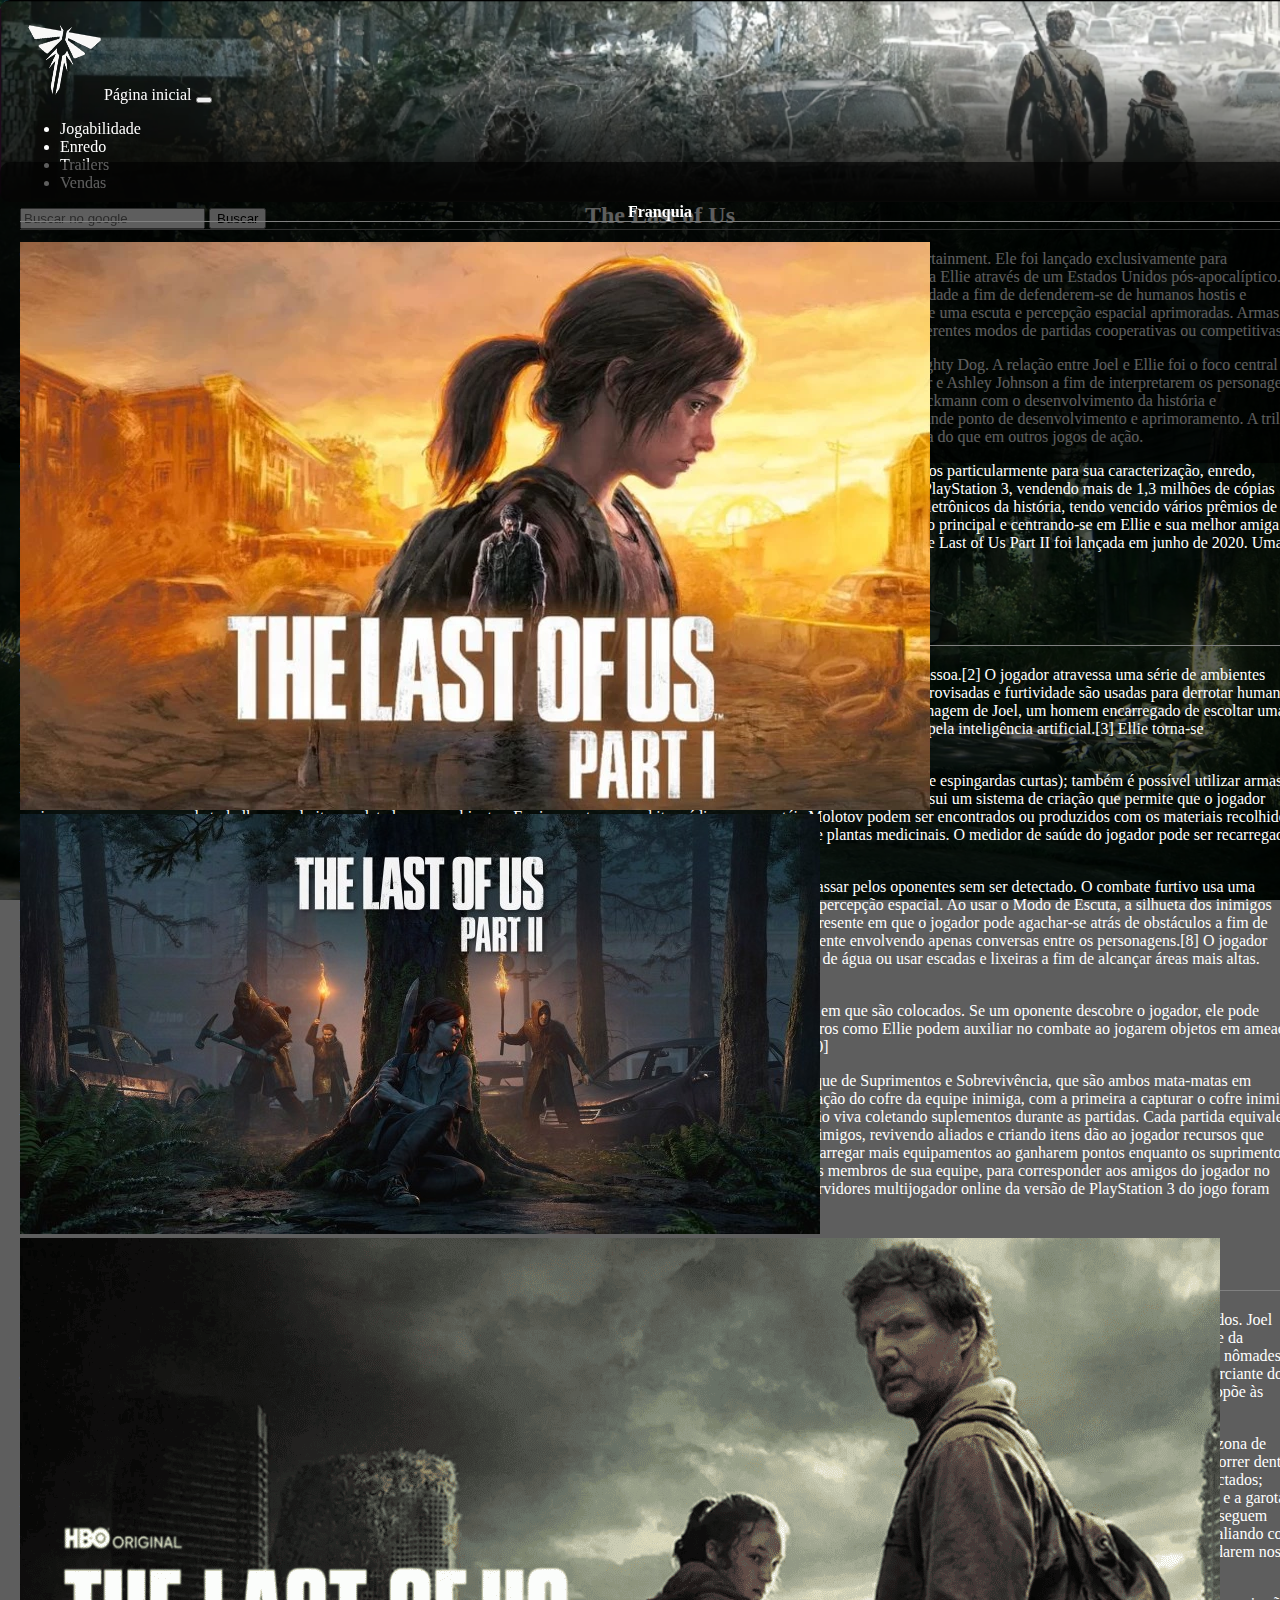
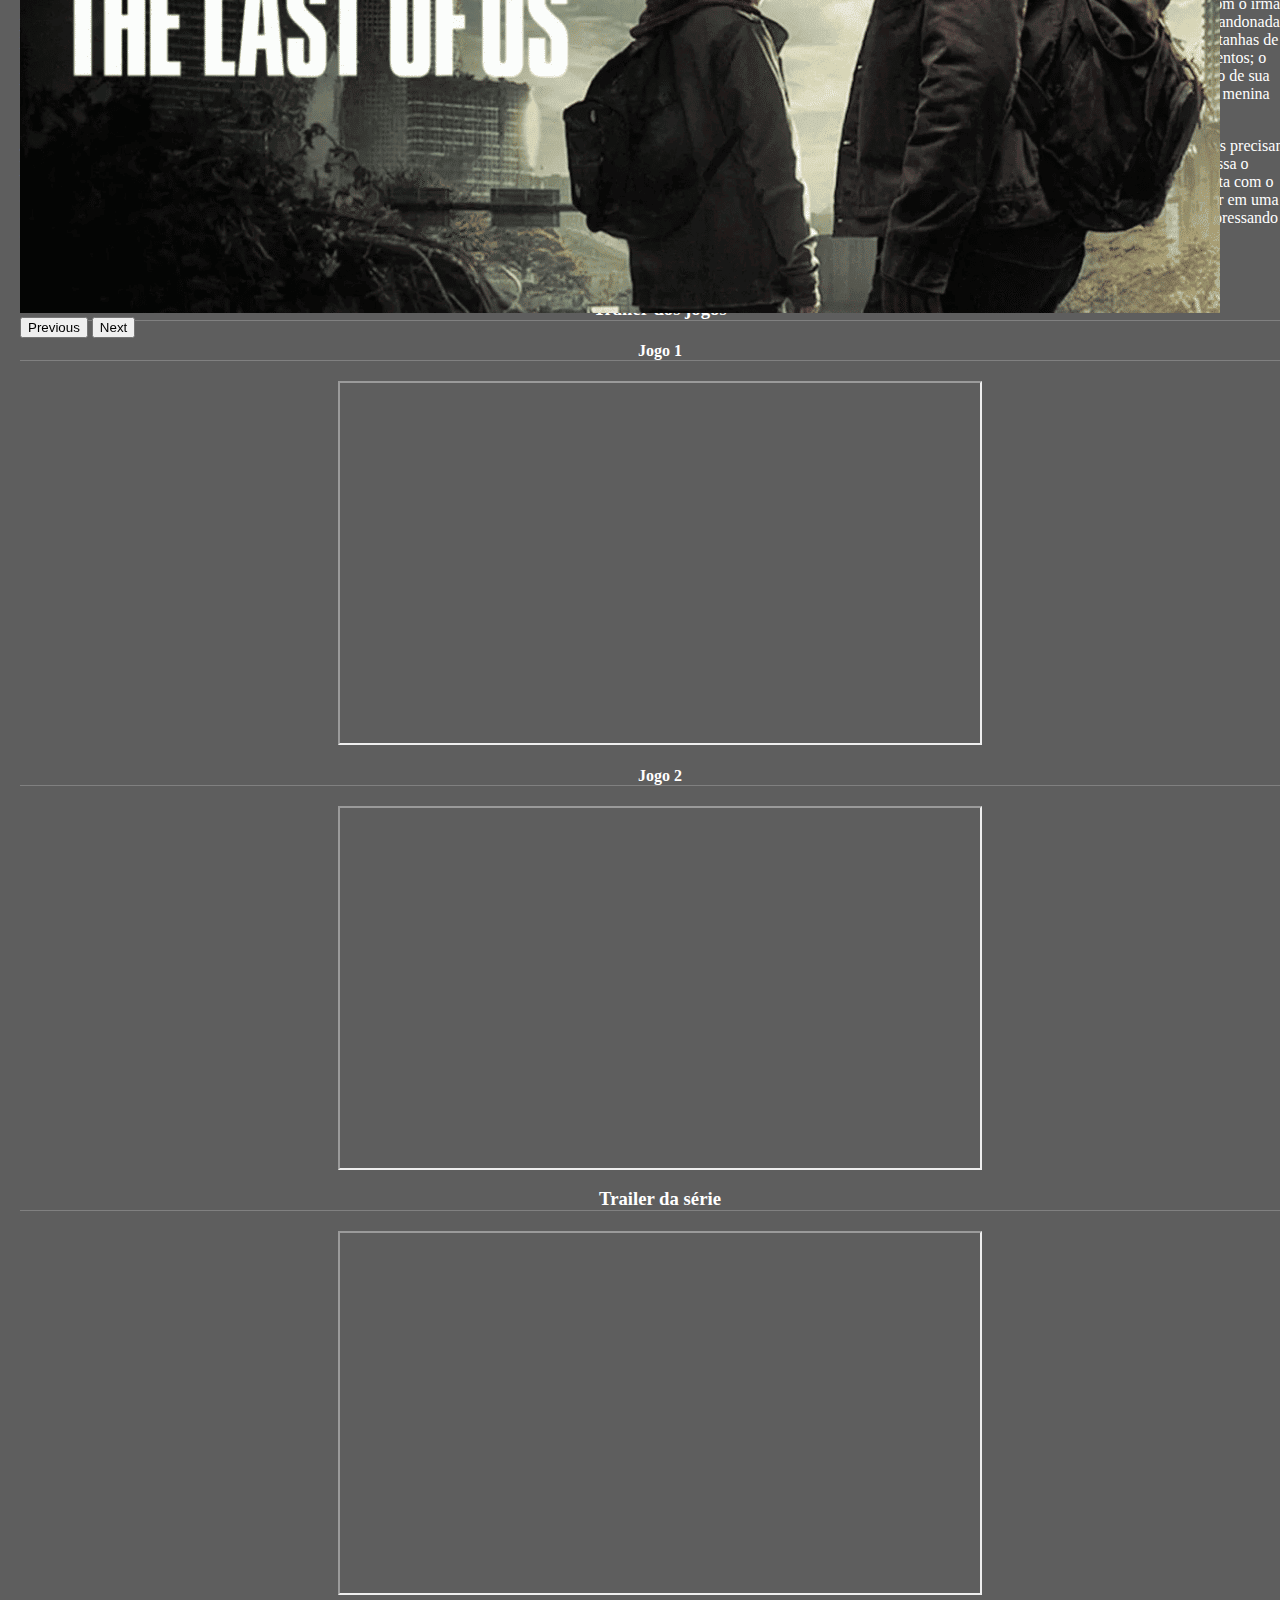
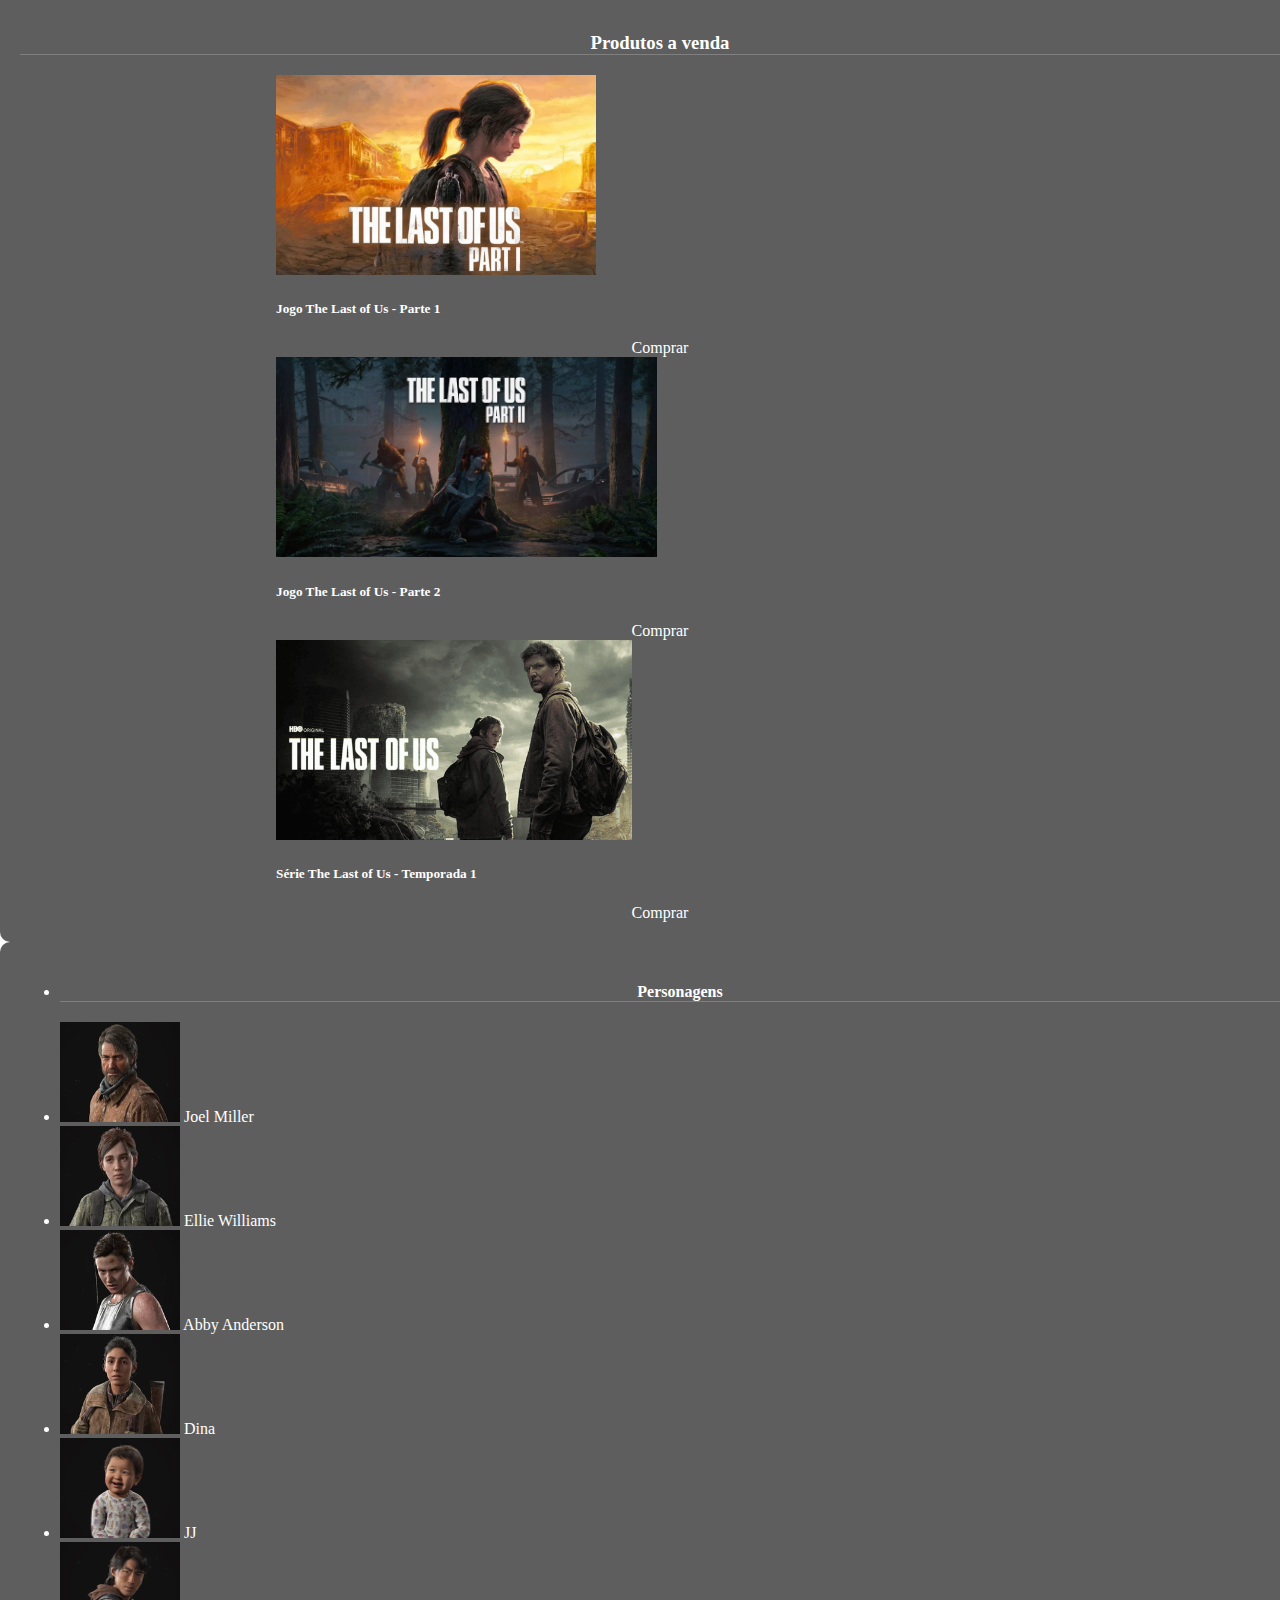
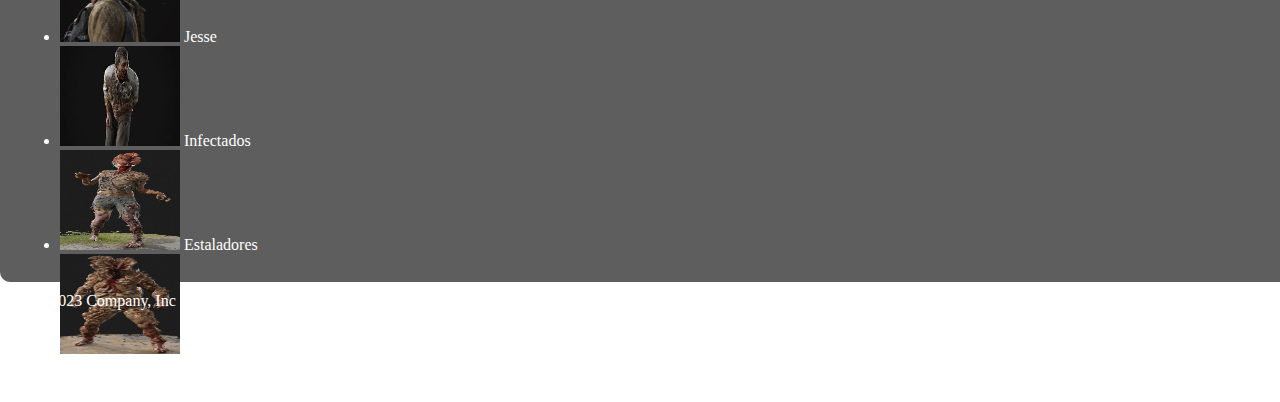
==== commit b98c85c5: "Finalização" ====
--- a/index.html
+++ b/index.html
@@ -16,7 +16,7 @@
     <div class="container-fluid">
         <div class="row">
             <header>
-                <nav class="navbar navbar-expand-lg img-fluid">
+                <nav class="navbar navbar-expand-lg img-fluid fixed-top">
                     <div class="container-fluid">
                         <a class="navbar-brand" href="#">
                             <img src="./assets/icon.png" alt="simbolo vagalumes">
@@ -60,7 +60,7 @@
 
         <div class="container-fluid">
             <div class="row linha-2">
-                <nav class="col-md-2 border border-secondary">
+                <nav class="col-md-2 border border-secondary fixed-right">
                     <h4 class="text-center">Franquia</h4>
                     <div id="carouselExampleInterval" class="carousel slide" data-bs-ride="carousel">
                         <div class="carousel-inner">
--- a/style.css
+++ b/style.css
@@ -15,9 +15,6 @@
     background-size: cover;
     background-repeat: no-repeat;
     height: 162px;
-    width: 100vw;
-    position: fixed;
-    z-index: 1000;
 }
 
 
@@ -135,10 +132,6 @@
     background-image: url('./assets/header3.png');
     background-size: cover;
     background-repeat: no-repeat;
-    height: 162px;
-    width: 100vw;
-    position: fixed;
-    z-index: 1000;
     }
 
     nav{
@@ -146,10 +139,6 @@
         position: inherit;
     } 
 
-    .buscar-google{
-        margin-right: 100px;
-    }
-    
 
     .navbar-collapse{       
         background-color: #043414dc; 
